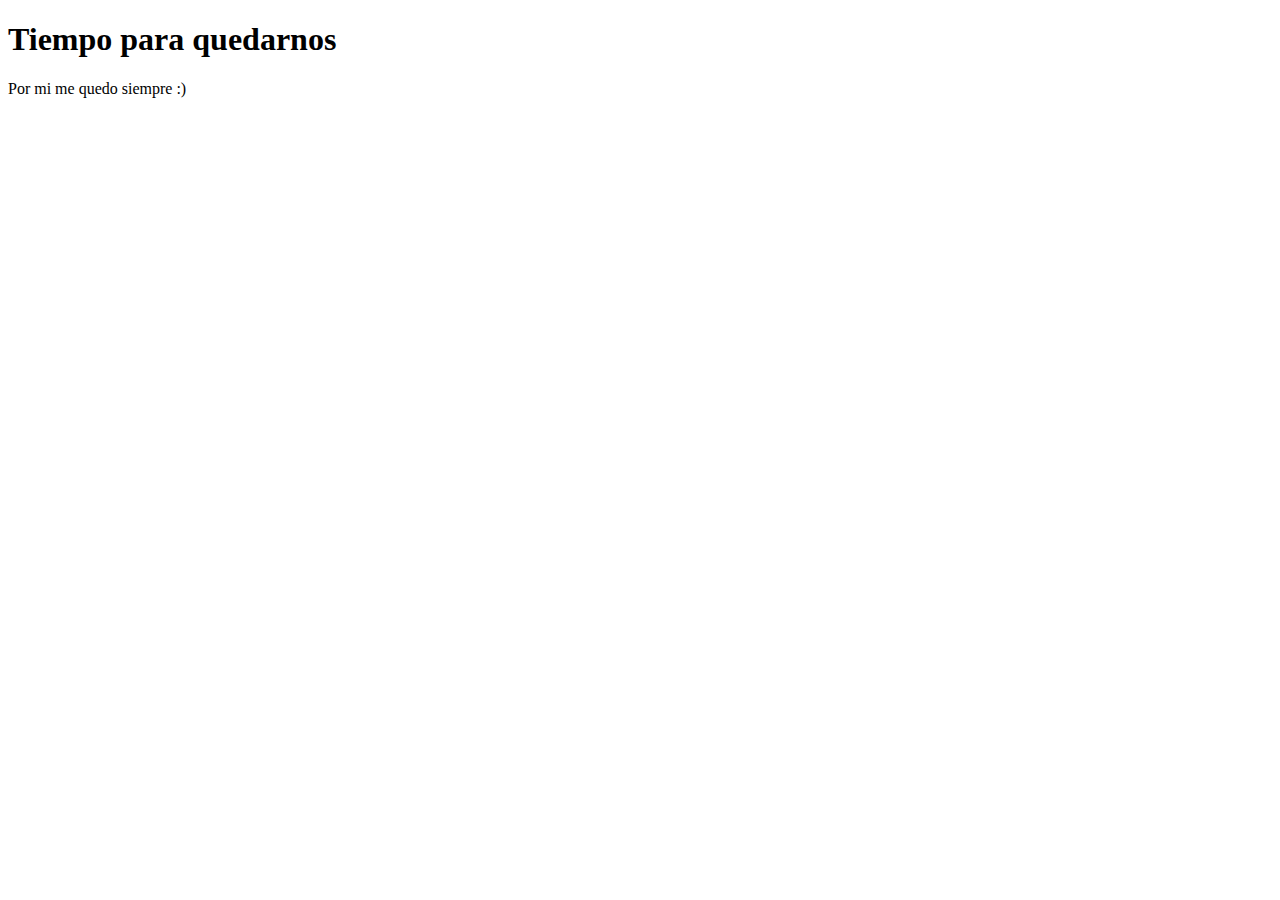
==== Tiempo.html @ 6462db69 "pagina de viajes" ====
<!DOCTYPE html>
<html lang="en">
<head>
    <meta charset="UTF-8">
    <meta name="viewport" content="width=device-width, initial-scale=1.0">
    <title>¿Cuanto tiempo vamos a estar?</title>
</head>
<header><h1>Tiempo para quedarnos</h1></header>
<body>
    Por mi me quedo siempre :)
</body>
</html>
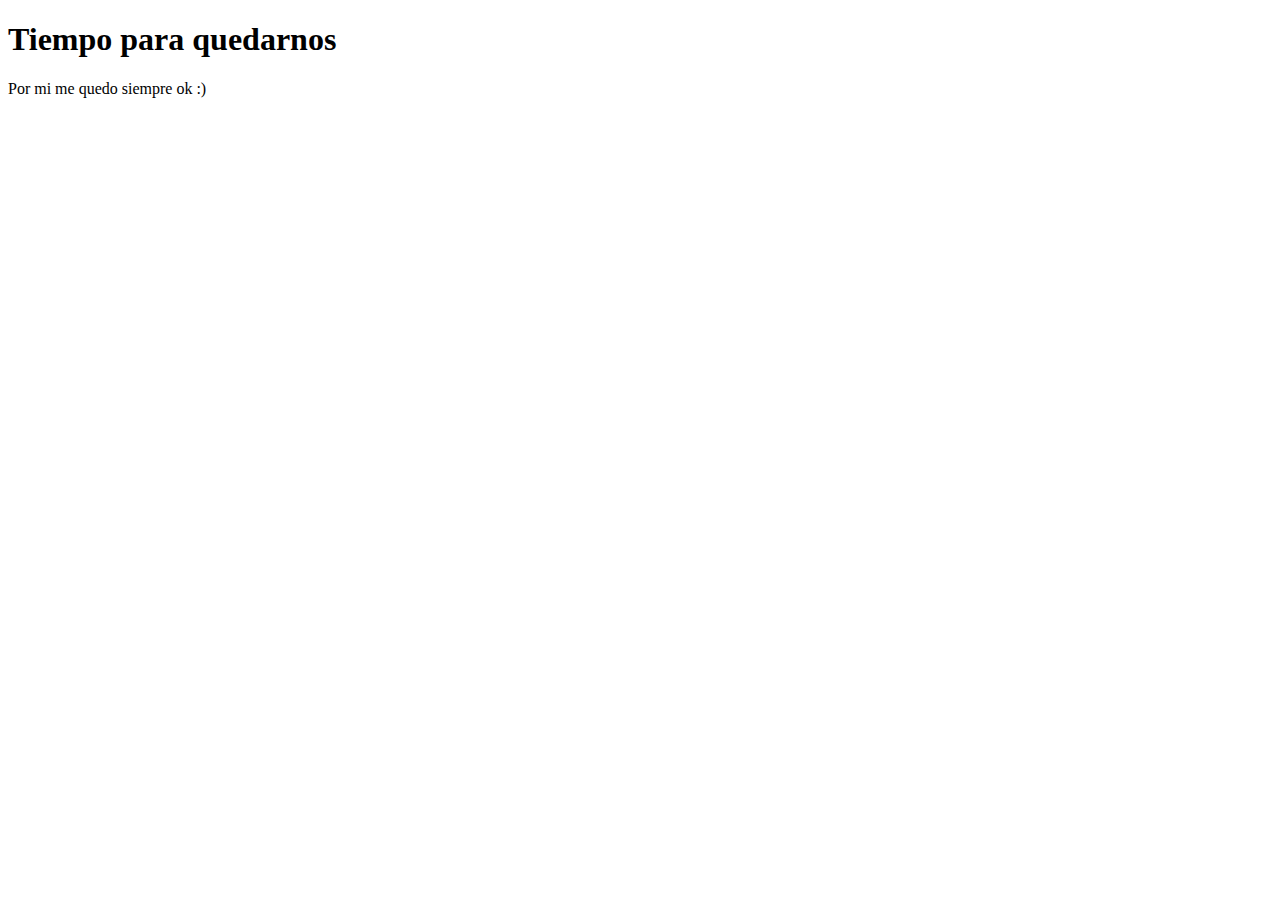
==== commit 653c9661: "pagina de viajes" ====
--- a/Tiempo.html
+++ b/Tiempo.html
@@ -7,6 +7,6 @@
 </head>
 <header><h1>Tiempo para quedarnos</h1></header>
 <body>
-    Por mi me quedo siempre :)
+    Por mi me quedo siempre ok :)
 </body>
 </html>